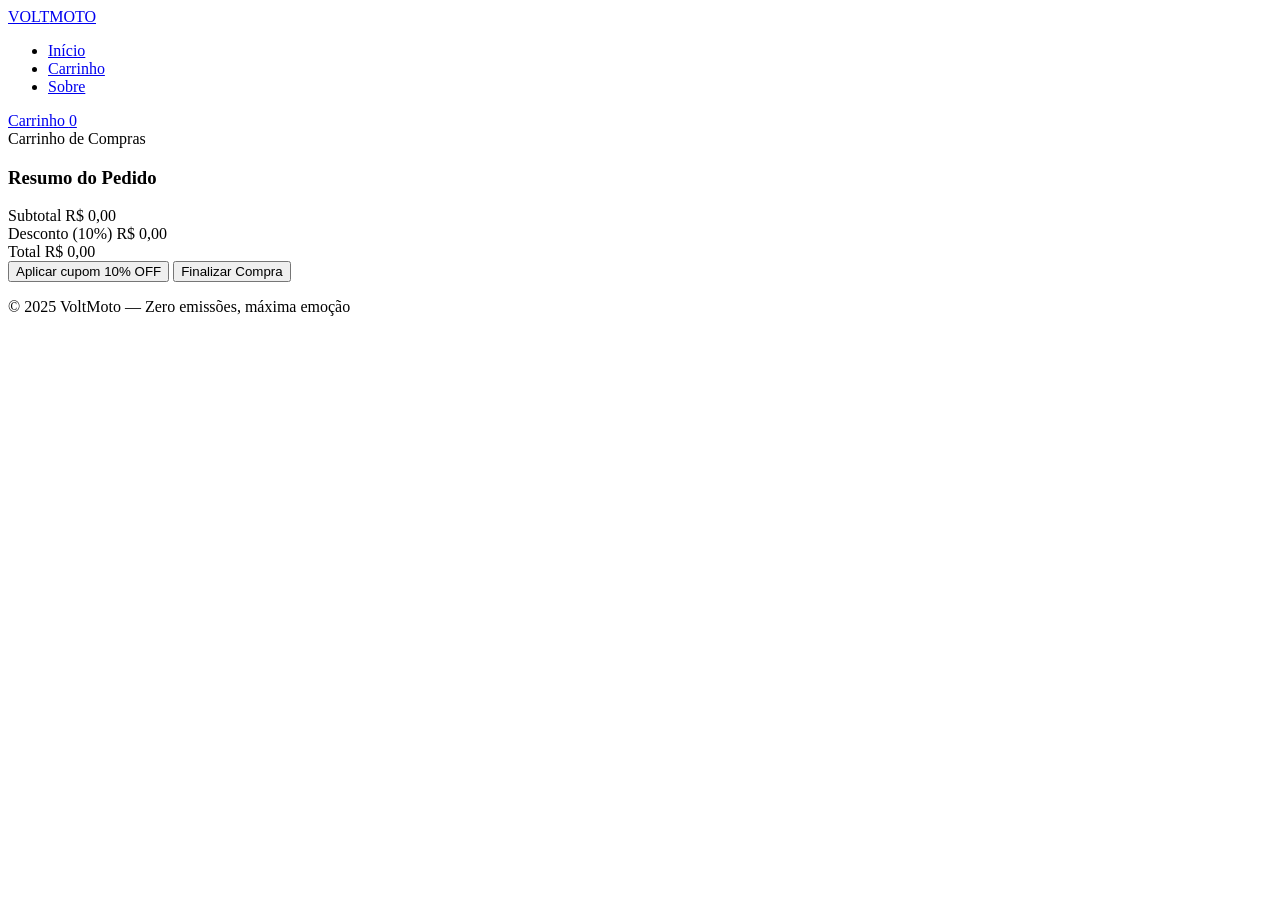
==== pages/loja.html @ 51812d0f "feat:loja talvez feita" ====
<!DOCTYPE html>
<html lang="pt-BR">
<head>
  <meta charset="UTF-8"/>
  <meta name="viewport" content="width=device-width, initial-scale=1.0"/>
  <title>VoltMoto — Carrinho</title>
  <link rel="stylesheet" href="../src/css/estilo.css"/>
</head>
<body>
 
  <div class="toast" id="toast"></div>
 
  <nav>
    <a href="../index.html" class="nav-logo">VOLT<span>MOTO</span></a>
    <ul class="nav-links">
      <li><a href="../index.html">Início</a></li>
      <li><a href="loja.html" class="ativo">Carrinho</a></li>
      <li><a href="sobre.html">Sobre</a></li>
    </ul>
    <a href="loja.html" class="nav-cart">
      Carrinho <span class="cart-badge" id="badge">0</span>
    </a>
  </nav>
 
  <section class="secao">
    <div class="secao-header">
      <span class="secao-titulo">Carrinho de Compras</span>
    </div>
    <div class="carrinho-layout">
      <ul class="carrinho-lista" id="carrinho-lista"></ul>
      <aside id="resumo-container">
        <div class="resumo-box">
          <h3>Resumo do Pedido</h3>
          <div class="resumo-linha">
            <span class="rl">Subtotal</span>
            <span class="rv" id="subtotal-valor">R$ 0,00</span>
          </div>
          <div class="resumo-linha">
            <span class="rl">Desconto (10%)</span>
            <span class="rv" id="desconto-valor">R$ 0,00</span>
          </div>
          <div class="resumo-total">
            <span class="rl">Total</span>
            <span id="total-valor">R$ 0,00</span>
          </div>
          <button class="btn-desc" id="btn-desconto">Aplicar cupom 10% OFF</button>
          <button class="btn-fin" id="btn-finalizar">Finalizar Compra</button>
        </div>
      </aside>
    </div>
  </section>
 
  <footer><p>© 2025 <span>VoltMoto</span> — Zero emissões, máxima emoção</p></footer>
 
  <script src="../src/js/script.js"></script>
</body>
</html>
---- src/css/estilo.css ----
@import url('https://fonts.googleapis.com/css2?family=Bebas+Neue&family=DM+Sans:ital,opsz,wght@0,9..40,300;0,9..40,400;0,9..40,500;1,9..40,300&display=swap');
 
:root {
  --bg:        #111;
  --bg2:       #161616;
  --card:      #1a1a1a;
  --border:    #2a2a2a;
  --border2:   #333;
  --texto:     #e8e8e8;
  --suave:     #666;
  --suave2:    #444;
  --branco:    #fff;
  --acento:    #f0f0f0;
  --destaque:  #e5e5e5;
  --radius:    4px;
  --radius-lg: 12px;
}
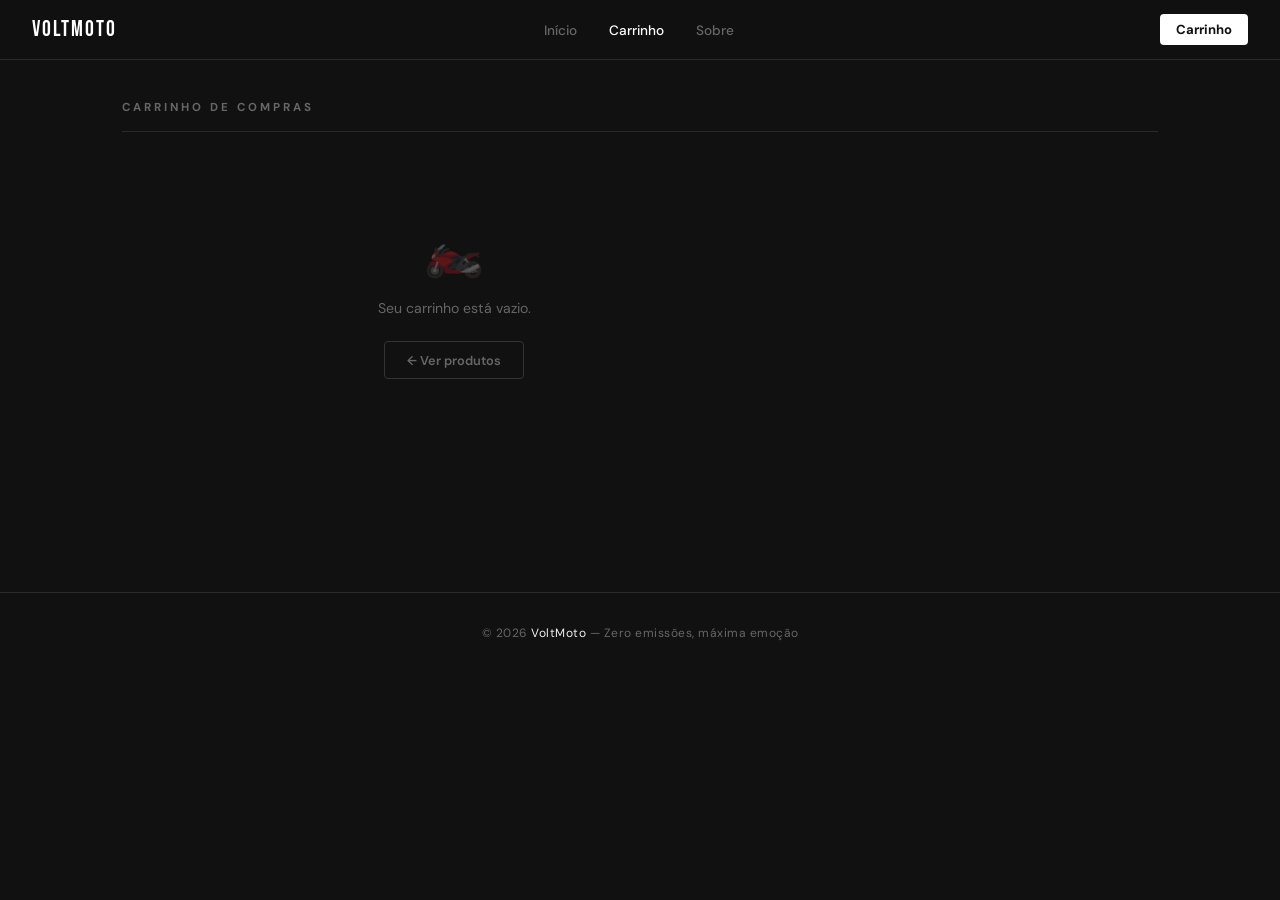
==== commit ba447a86: "feat:projeto finalizado" ====
--- a/pages/loja.html
+++ b/pages/loja.html
@@ -50,7 +50,7 @@
     </div>
   </section>
  
-  <footer><p>© 2025 <span>VoltMoto</span> — Zero emissões, máxima emoção</p></footer>
+  <footer><p>© 2026 <span>VoltMoto</span> — Zero emissões, máxima emoção</p></footer>
  
   <script src="../src/js/script.js"></script>
 </body>
--- a/src/css/estilo.css
+++ b/src/css/estilo.css
@@ -14,4 +14,216 @@
   --destaque:  #e5e5e5;
   --radius:    4px;
   --radius-lg: 12px;
-}+}
+*, *::before, *::after { margin: 0; padding: 0; box-sizing: border-box; }
+html { scroll-behavior: smooth; }
+body {
+  font-family: 'DM Sans', sans-serif;
+  background: var(--bg);
+  color: var(--texto);
+  min-height: 100vh;
+  -webkit-font-smoothing: antialiased;
+}
+ 
+/* ── NAV ── */
+nav {
+  height: 60px;
+  border-bottom: 1px solid var(--border);
+  display: flex;
+  align-items: center;
+  justify-content: space-between;
+  padding: 0 2rem;
+  position: sticky;
+  top: 0;
+  z-index: 200;
+  background: rgba(17,17,17,0.97);
+  backdrop-filter: blur(12px);
+}
+.nav-logo {
+  font-family: 'Bebas Neue', sans-serif;
+  font-size: 1.4rem;
+  text-decoration: none;
+  color: var(--branco);
+  letter-spacing: 2px;
+}
+.nav-links { list-style: none; display: flex; gap: 2rem; }
+.nav-links a {
+  color: var(--suave);
+  text-decoration: none;
+  font-size: 0.85rem;
+  font-weight: 500;
+  transition: color 0.15s;
+}
+.nav-links a:hover, .nav-links a.ativo { color: var(--branco); }
+.nav-cart {
+  background: var(--branco);
+  color: #111;
+  border: none;
+  padding: 0.45rem 1rem;
+  border-radius: var(--radius);
+  font-family: 'DM Sans', sans-serif;
+  font-weight: 700;
+  font-size: 0.82rem;
+  cursor: pointer;
+  display: flex;
+  align-items: center;
+  gap: 0.5rem;
+  transition: opacity 0.2s;
+  text-decoration: none;
+}
+.nav-cart:hover { opacity: 0.85; }
+.cart-badge {
+  background: #111;
+  color: #fff;
+  border-radius: var(--radius);
+  width: 18px; height: 18px;
+  display: flex; align-items: center; justify-content: center;
+  font-size: 0.7rem; font-weight: 900;
+}
+ 
+/* ── HERO ── */
+.hero { padding: 5rem 2rem 4rem; max-width: 1100px; margin: 0 auto; }
+.hero-eyebrow {
+  font-size: 0.72rem; font-weight: 600; text-transform: uppercase;
+  letter-spacing: 3px; color: var(--suave); margin-bottom: 1.5rem;
+}
+.hero h1 {
+  font-family: 'Bebas Neue', sans-serif;
+  font-size: clamp(3rem, 8vw, 6rem);
+  font-weight: 400; line-height: 0.95;
+  letter-spacing: 2px; color: var(--branco); margin-bottom: 1.5rem;
+}
+.hero h1 em { font-style: normal; color: var(--acento); }
+.hero p { font-size: 0.95rem; color: var(--suave); max-width: 400px; line-height: 1.7; }
+.hero-divider { width: 100%; height: 1px; background: var(--border); margin: 3.5rem 0 0; }
+ 
+/* ── SEÇÃO ── */
+.secao { max-width: 1100px; margin: 0 auto; padding: 2.5rem 2rem 5rem; }
+.secao-header {
+  display: flex; align-items: baseline; justify-content: space-between;
+  margin-bottom: 1.5rem; padding-bottom: 1rem; border-bottom: 1px solid var(--border);
+}
+.secao-titulo { font-size: 0.72rem; font-weight: 700; text-transform: uppercase; letter-spacing: 3px; color: var(--suave); }
+.secao-count { font-size: 0.72rem; color: var(--suave2); }
+ 
+/* ── FILTROS ── */
+.filtros { display: flex; gap: 0.4rem; margin-bottom: 2rem; flex-wrap: wrap; }
+.filtro-btn {
+  background: transparent; border: 1px solid var(--border2);
+  color: var(--suave); padding: 0.3rem 0.9rem;
+  border-radius: var(--radius); font-family: 'DM Sans', sans-serif;
+  font-weight: 500; font-size: 0.75rem; cursor: pointer; transition: all 0.15s;
+}
+.filtro-btn.ativo, .filtro-btn:hover { border-color: var(--branco); color: var(--branco); }
+ 
+/* ── GRID ── */
+.grid {
+  display: grid;
+  grid-template-columns: repeat(auto-fill, minmax(200px, 1fr));
+  gap: 1px; border: 1px solid var(--border);
+}
+ 
+/* ── CARD ── */
+.card { background: var(--card); display: flex; flex-direction: column; transition: background 0.2s; animation: fadeUp 0.4s ease both; }
+.card:hover { background: #202020; }
+@keyframes fadeUp { from { opacity: 0; transform: translateY(14px); } to { opacity: 1; transform: translateY(0); } }
+.card-img { width: 100%; aspect-ratio: 1; background: var(--bg2); display: flex; align-items: center; justify-content: center; font-size: 3.5rem; overflow: hidden; }
+.card-img img { width: 100%; height: 100%; object-fit: cover; display: block; }
+.card-body { padding: 1.1rem; display: flex; flex-direction: column; flex: 1; gap: 0.45rem; }
+.card-badge { font-size: 0.65rem; font-weight: 600; text-transform: uppercase; letter-spacing: 2px; color: var(--suave); }
+.card-nome { font-family: 'Bebas Neue', sans-serif; font-size: 1.15rem; color: var(--branco); line-height: 1.1; letter-spacing: 1px; }
+.card-desc { font-size: 0.78rem; color: var(--suave); line-height: 1.6; flex: 1; }
+.card-footer { display: flex; align-items: center; justify-content: space-between; margin-top: 0.6rem; padding-top: 0.6rem; border-top: 1px solid var(--border); }
+.card-preco { font-family: 'Bebas Neue', sans-serif; font-size: 1.05rem; color: var(--branco); letter-spacing: 0.5px; }
+.card-btn {
+  background: transparent; border: 1px solid var(--border2);
+  color: var(--suave); padding: 0.35rem 0.7rem;
+  font-family: 'DM Sans', sans-serif; font-weight: 600; font-size: 0.72rem;
+  cursor: pointer; border-radius: var(--radius); transition: all 0.15s;
+}
+.card-btn:hover { border-color: var(--branco); color: var(--branco); }
+.card-btn.adicionado { border-color: var(--acento); color: var(--acento); }
+ 
+/* ── TOAST ── */
+.toast {
+  position: fixed; bottom: 1.5rem; left: 50%;
+  transform: translateX(-50%) translateY(80px); opacity: 0;
+  background: var(--branco); color: #111;
+  padding: 0.65rem 1.25rem; border-radius: var(--radius-lg);
+  font-weight: 700; font-size: 0.85rem; z-index: 9999;
+  transition: all 0.3s cubic-bezier(.34,1.56,.64,1); white-space: nowrap;
+}
+.toast.show { transform: translateX(-50%) translateY(0); opacity: 1; }
+ 
+/* ── CARRINHO PAGE (loja.html) ── */
+.carrinho-layout { display: grid; grid-template-columns: 1fr 340px; gap: 2rem; align-items: start; }
+@media (max-width: 860px) { .carrinho-layout { grid-template-columns: 1fr; } }
+.carrinho-lista { list-style: none; display: flex; flex-direction: column; gap: 0.75rem; }
+.carrinho-item {
+  display: flex; align-items: center; gap: 1rem;
+  padding: 1rem; border: 1px solid var(--border);
+  border-radius: var(--radius-lg); background: var(--card); transition: border-color 0.15s;
+}
+.carrinho-item:hover { border-color: var(--border2); }
+.item-img { width: 60px; height: 60px; border-radius: var(--radius); background: var(--bg2); flex-shrink: 0; display: flex; align-items: center; justify-content: center; font-size: 1.8rem; overflow: hidden; }
+.item-img img { width: 100%; height: 100%; object-fit: cover; display: block; }
+.item-info { flex: 1; }
+.item-nome { font-family: 'Bebas Neue', sans-serif; font-size: 1rem; letter-spacing: 1px; color: var(--branco); }
+.item-qtd { font-size: 0.75rem; color: var(--suave); margin-top: 2px; }
+.item-valor { font-family: 'Bebas Neue', sans-serif; font-size: 1.05rem; color: var(--branco); white-space: nowrap; }
+ 
+/* ── RESUMO ── */
+.resumo-box {
+  border: 1px solid var(--border); border-radius: var(--radius-lg);
+  padding: 1.5rem; background: var(--card); position: sticky; top: 80px;
+}
+.resumo-box h3 { font-family: 'Bebas Neue', sans-serif; font-size: 1rem; letter-spacing: 2px; text-transform: uppercase; color: var(--suave); margin-bottom: 1.5rem; }
+.resumo-linha { display: flex; justify-content: space-between; align-items: center; padding: 0.6rem 0; border-bottom: 1px solid var(--border); }
+.resumo-linha:last-of-type { border-bottom: none; }
+.resumo-linha .rl { font-size: 0.72rem; font-weight: 600; text-transform: uppercase; letter-spacing: 1.5px; color: var(--suave); }
+.resumo-linha .rv { font-size: 0.85rem; font-weight: 600; color: var(--texto); }
+.resumo-linha .rv.verde { color: var(--acento); }
+.resumo-total { display: flex; justify-content: space-between; align-items: baseline; padding: 1rem 0; border-top: 1px solid var(--border2); margin-top: 0.5rem; }
+.resumo-total .rl { font-size: 0.68rem; font-weight: 700; text-transform: uppercase; letter-spacing: 2px; color: var(--suave); }
+#total-valor { font-family: 'Bebas Neue', sans-serif; font-size: 2rem; color: var(--branco); letter-spacing: 1px; transition: color 0.3s; }
+#total-valor.com-desconto { color: var(--destaque); }
+.btn-desc {
+  width: 100%; margin-top: 1rem; margin-bottom: 0.5rem; padding: 0.7rem;
+  background: transparent; border: 1px solid var(--border2);
+  color: var(--suave); font-family: 'DM Sans', sans-serif; font-weight: 600;
+  font-size: 0.75rem; text-transform: uppercase; letter-spacing: 1px;
+  cursor: pointer; border-radius: var(--radius); transition: all 0.15s;
+}
+.btn-desc:hover:not(:disabled) { border-color: var(--branco); color: var(--branco); }
+.btn-desc:disabled { opacity: 0.3; cursor: not-allowed; }
+.btn-fin {
+  width: 100%; padding: 0.82rem; background: var(--branco); border: none;
+  color: #111; font-family: 'DM Sans', sans-serif; font-weight: 700;
+  font-size: 0.88rem; cursor: pointer; border-radius: var(--radius); transition: opacity 0.15s;
+}
+.btn-fin:hover { opacity: 0.85; }
+.carrinho-vazio { text-align: center; padding: 4rem 1rem; color: var(--suave); }
+.carrinho-vazio span { font-size: 3rem; display: block; margin-bottom: 1rem; opacity: 0.3; }
+.carrinho-vazio p { font-size: 0.88rem; margin-bottom: 1.5rem; }
+.carrinho-vazio a {
+  display: inline-block; padding: 0.6rem 1.4rem;
+  border: 1px solid var(--border2); color: var(--suave);
+  text-decoration: none; border-radius: var(--radius);
+  font-size: 0.8rem; font-weight: 600; transition: all 0.15s;
+}
+.carrinho-vazio a:hover { border-color: var(--branco); color: var(--branco); }
+ 
+/* ── SOBRE ── */
+.sobre { max-width: 680px; margin: 0 auto; padding: 5rem 2rem; }
+.sobre h2 { font-family: 'Bebas Neue', sans-serif; font-size: clamp(2.5rem,6vw,4rem); font-weight: 400; letter-spacing: 2px; color: var(--branco); margin-bottom: 0.5rem; line-height: 1; }
+.sobre-sub { font-size: 0.72rem; color: var(--suave); text-transform: uppercase; letter-spacing: 3px; font-weight: 600; margin-bottom: 3rem; display: block; }
+.sobre-bloco { border-top: 1px solid var(--border); padding: 1.5rem 0; font-size: 0.88rem; color: var(--suave); line-height: 1.8; }
+.sobre-bloco strong { color: var(--texto); }
+.sobre-nums { display: grid; grid-template-columns: repeat(3,1fr); gap: 1px; border: 1px solid var(--border); margin: 3rem 0; }
+.num-card { padding: 2rem 1.5rem; background: var(--card); }
+.num-card .n { font-family: 'Bebas Neue', sans-serif; font-size: 2.5rem; color: var(--acento); display: block; letter-spacing: 1px; }
+.num-card .nl { font-size: 0.68rem; color: var(--suave); text-transform: uppercase; letter-spacing: 2px; font-weight: 600; margin-top: 0.25rem; display: block; }
+ 
+/* ── FOOTER ── */
+footer { border-top: 1px solid var(--border); padding: 2rem; text-align: center; color: var(--suave); font-size: 0.75rem; letter-spacing: 0.5px; }
+footer span { color: var(--acento); }
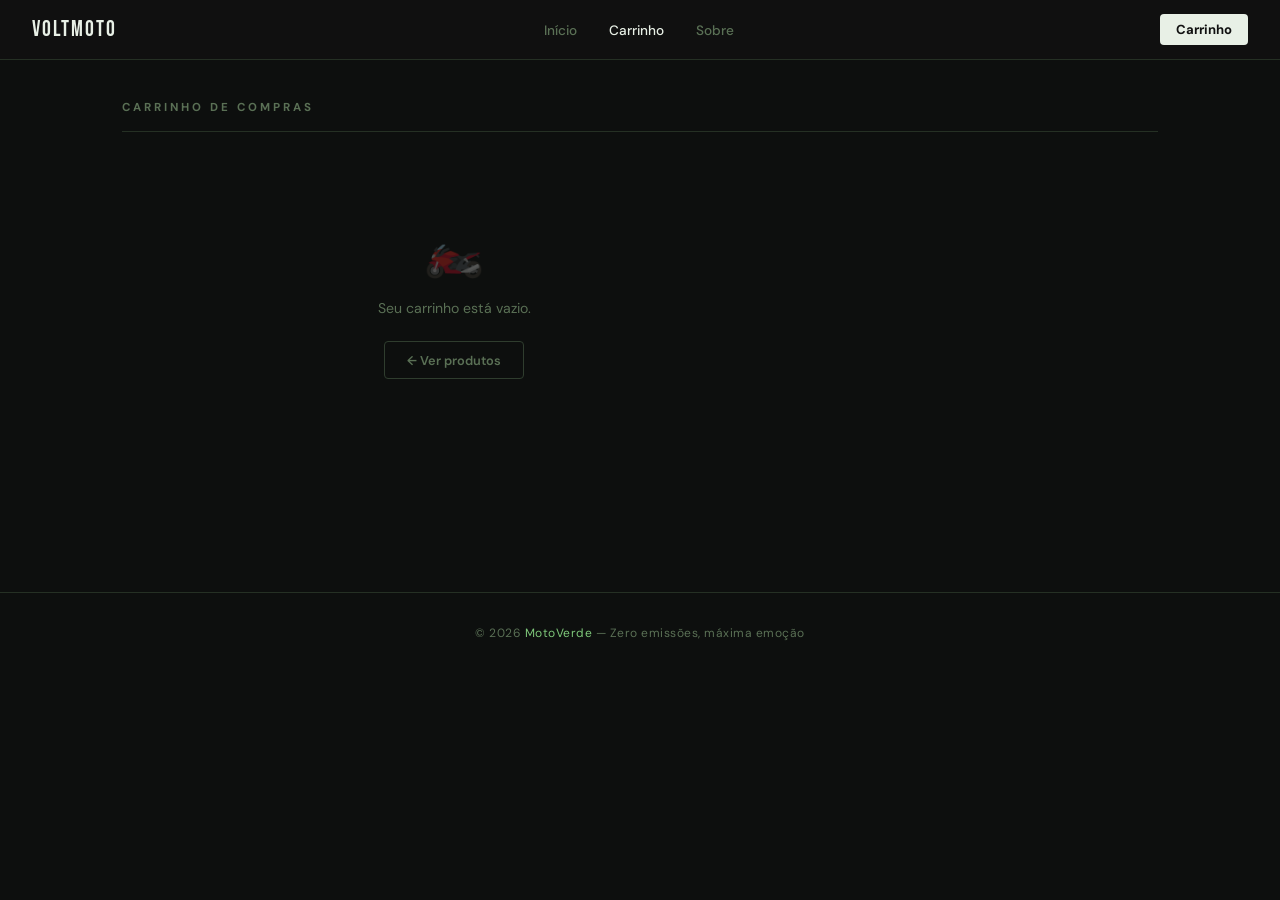
==== commit 7136d932: "feat:agora projeto finalizado" ====
--- a/pages/loja.html
+++ b/pages/loja.html
@@ -50,7 +50,7 @@
     </div>
   </section>
  
-  <footer><p>© 2026 <span>VoltMoto</span> — Zero emissões, máxima emoção</p></footer>
+  <footer><p>© 2026 <span>MotoVerde</span> — Zero emissões, máxima emoção</p></footer>
  
   <script src="../src/js/script.js"></script>
 </body>
--- a/src/css/estilo.css
+++ b/src/css/estilo.css
@@ -1,17 +1,17 @@
 @import url('https://fonts.googleapis.com/css2?family=Bebas+Neue&family=DM+Sans:ital,opsz,wght@0,9..40,300;0,9..40,400;0,9..40,500;1,9..40,300&display=swap');
  
 :root {
-  --bg:        #111;
-  --bg2:       #161616;
-  --card:      #1a1a1a;
-  --border:    #2a2a2a;
-  --border2:   #333;
-  --texto:     #e8e8e8;
-  --suave:     #666;
-  --suave2:    #444;
-  --branco:    #fff;
-  --acento:    #f0f0f0;
-  --destaque:  #e5e5e5;
+  --bg:        #0d0f0e;
+  --bg2:       #131712;
+  --card:      #171c16;
+  --border:    #253024;
+  --border2:   #2f3d2e;
+  --texto:     #dde8db;
+  --suave:     #5a7055;
+  --suave2:    #374d33;
+  --branco:    #e8f0e6;
+  --acento:    #7ec87a;
+  --destaque:  #a8d8a4;
   --radius:    4px;
   --radius-lg: 12px;
 }
